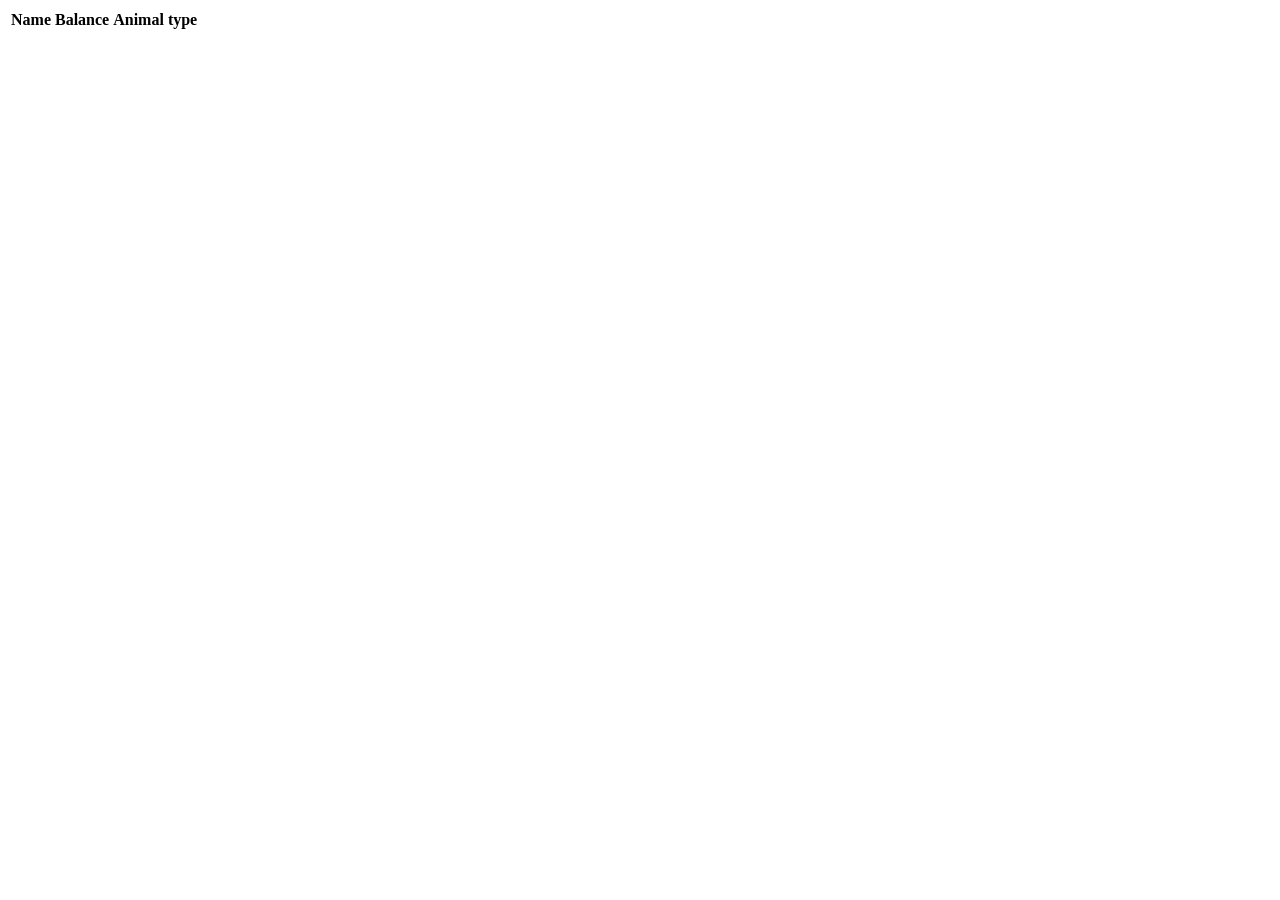
==== Week07/day02/src/main/resources/templates/showallaccountintable.html @ c7ededbf "feat(BankOfSimba)show all account" ====
<!DOCTYPE html>
<html xmlns:th="http://www.thymeleaf.org">
<head>
    <title>Thymeleaf Exercise #</title>
    <link rel="stylesheet" th:href="@{/style.css}" />
    <meta charset="utf-8" />
</head>
<body>
<div>
<table>
    <tr><th>Name</th><th>Balance</th><th>Animal type</th></tr>
    <tr th:each="bankaccount : ${bankaccountlist}">
        <td th:text="${bankaccount.name}"/>
        <td th:text="${bankaccount.balance}"/>
        <td th:text="${bankaccount.animalType}"/></tr>
</table>
</div>
</body>
</html>
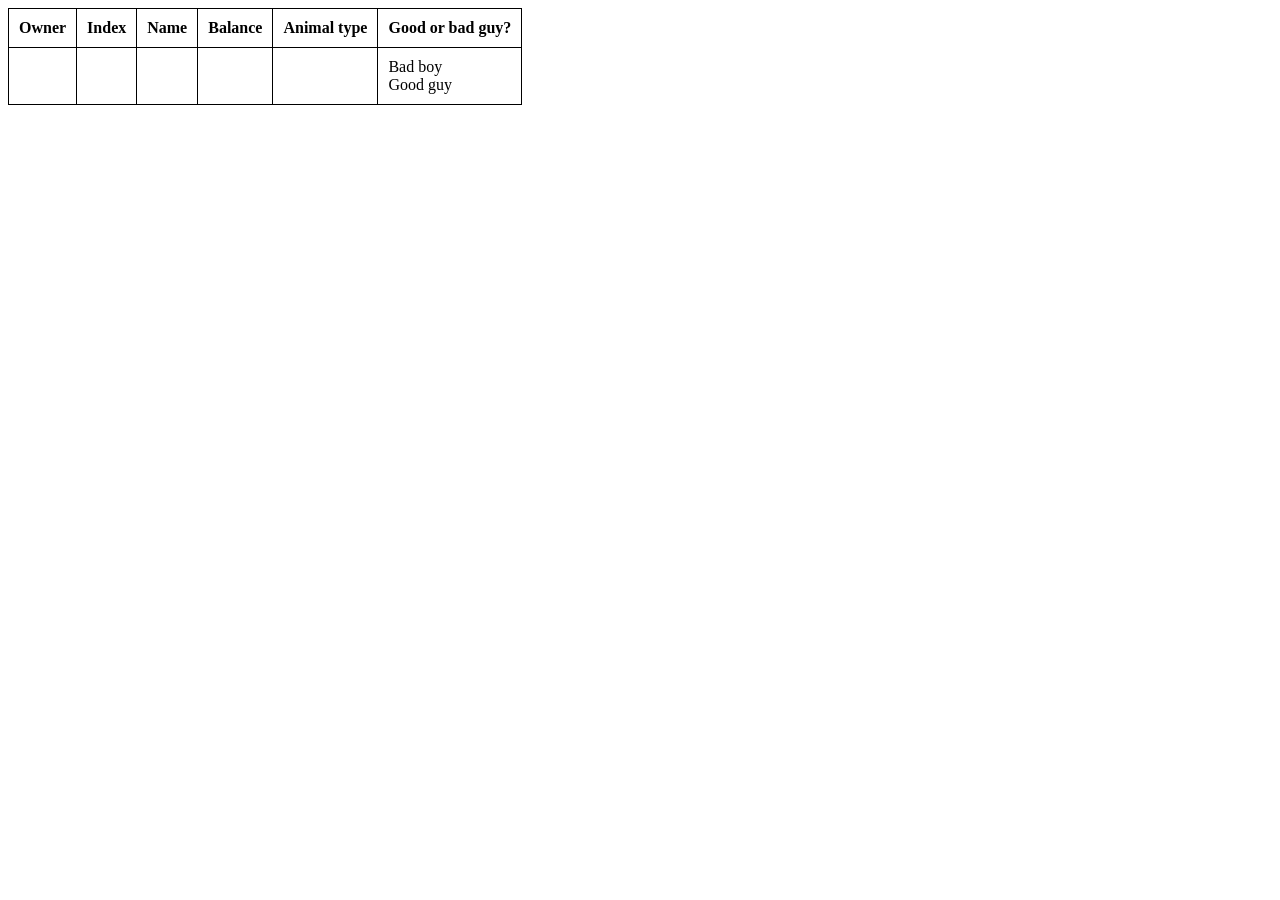
==== commit 6d55d942: "feat(BankOfSimba) Good or bad guy col added"" ====
--- a/Week07/day02/src/main/resources/templates/showallaccountintable.html
+++ b/Week07/day02/src/main/resources/templates/showallaccountintable.html
@@ -4,15 +4,44 @@
     <title>Thymeleaf Exercise #</title>
     <link rel="stylesheet" th:href="@{/style.css}" />
     <meta charset="utf-8" />
+    <style>
+        table, th, td {
+            border: 1px solid black;
+            border-collapse: collapse;
+        }
+        th, td {
+            padding: 10px;
+        }
+
+        .king {
+            color: gold;
+        }
+    </style>
 </head>
 <body>
 <div>
-<table>
-    <tr><th>Name</th><th>Balance</th><th>Animal type</th></tr>
+<table border="1">
+    <tr><th>Owner</th><th>Index</th><th>Name</th><th>Balance</th><th>Animal type</th><th>Good or bad guy?</th></tr>
     <tr th:each="bankaccount : ${bankaccountlist}">
+        <td>
+            <span th:if="${bankaccount.isKing()}" th:text="'King!'" class="king"  />
+            <span th:if="!${bankaccount.isKing()}" th:text="'Not king'" />
+        </td>
+        <td th:text="${bankaccountStat.index}"/>
         <td th:text="${bankaccount.name}"/>
         <td th:text="${bankaccount.balance}"/>
-        <td th:text="${bankaccount.animalType}"/></tr>
+        <td th:text="${bankaccount.animalType}"/>
+        <td>
+            <th:block th:switch="${bankaccount.isGoodGuy()}">
+                <div th:case="false">
+                    Bad boy
+                </div>
+                <div th:case="true">
+                    Good guy
+                </div>
+            </th:block>
+        </td>
+        </tr>
 </table>
 </div>
 </body>
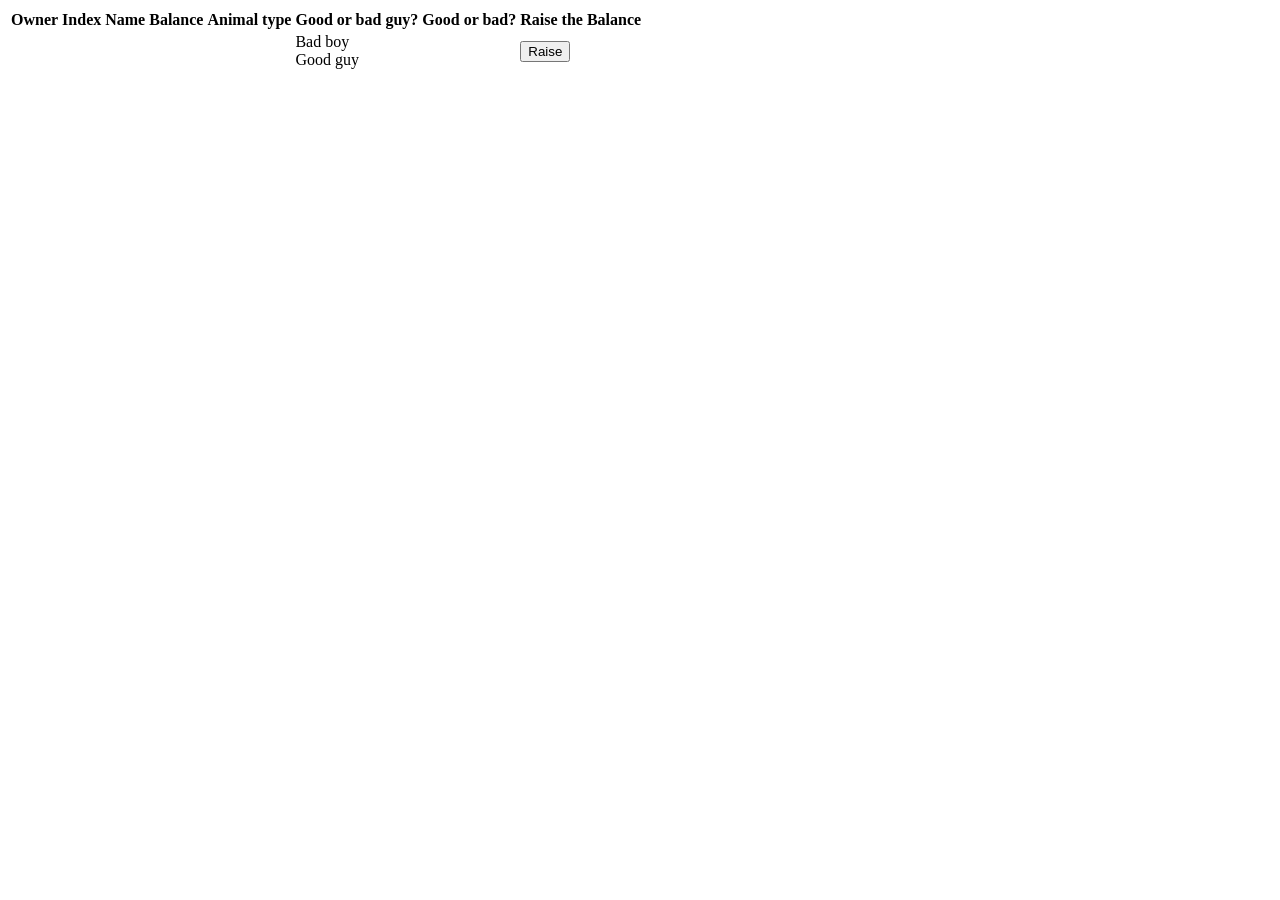
==== commit 9fa8468c: "feat(BankOfSimba)button added" ====
--- a/Week07/day02/src/main/resources/templates/showallaccountintable.html
+++ b/Week07/day02/src/main/resources/templates/showallaccountintable.html
@@ -2,27 +2,22 @@
 <html xmlns:th="http://www.thymeleaf.org">
 <head>
     <title>Thymeleaf Exercise #</title>
-    <link rel="stylesheet" th:href="@{/style.css}" />
+    <link rel="stylesheet" th:href="@{/style.css}"/>
     <meta charset="utf-8" />
-    <style>
-        table, th, td {
-            border: 1px solid black;
-            border-collapse: collapse;
-        }
-        th, td {
-            padding: 10px;
-        }
-
-        .king {
-            color: gold;
-        }
-    </style>
 </head>
 <body>
-<div>
-<table border="1">
-    <tr><th>Owner</th><th>Index</th><th>Name</th><th>Balance</th><th>Animal type</th><th>Good or bad guy?</th></tr>
-    <tr th:each="bankaccount : ${bankaccountlist}">
+    <form method="get" action="/showintable">
+        <table>
+    <tr><th>Owner</th>
+        <th>Index</th>
+        <th>Name</th>
+        <th>Balance</th>
+        <th>Animal type</th>
+        <th>Good or bad guy?</th>
+        <th>Good or bad?</th>
+        <th>Raise the Balance</th></tr>
+
+            <tr th:each="bankaccount : ${bankaccountlist}">
         <td>
             <span th:if="${bankaccount.isKing()}" th:text="'King!'" class="king"  />
             <span th:if="!${bankaccount.isKing()}" th:text="'Not king'" />
@@ -41,8 +36,15 @@
                 </div>
             </th:block>
         </td>
+        <td th:text="${bankaccount.isGoodGuy()} ? 'Good guy' : 'Bad boy'"/>
+        </td>
+                <td/>
+
+                    <button type="button" th:action="${bankaccount.raiseBalance()}">Raise</button>
+                </td>
         </tr>
+
 </table>
-</div>
+    </form>
 </body>
 </html>
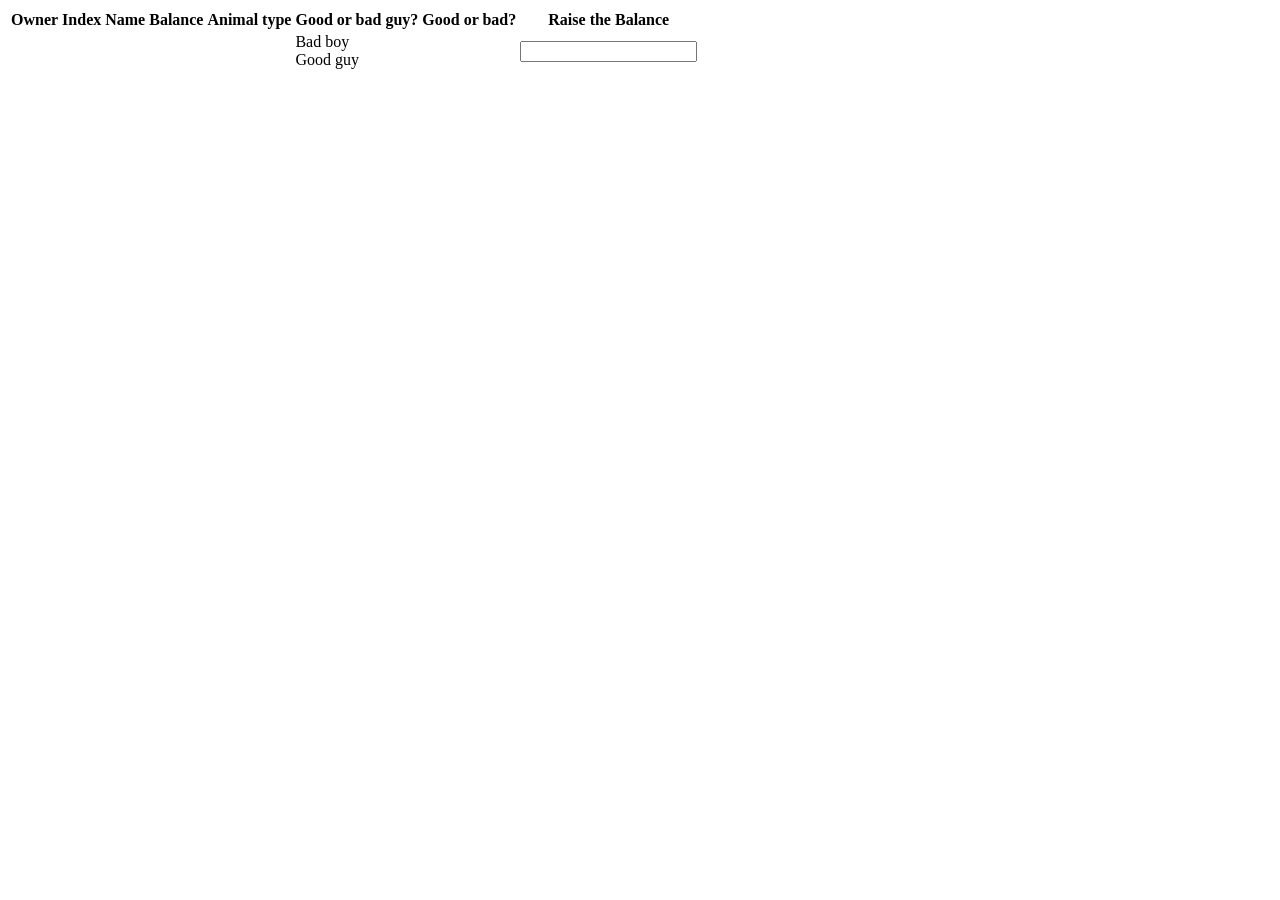
==== commit 0031bef6: "modify(BankAccuntList)modified" ====
--- a/Week07/day02/src/main/resources/templates/showallaccountintable.html
+++ b/Week07/day02/src/main/resources/templates/showallaccountintable.html
@@ -6,7 +6,7 @@
     <meta charset="utf-8" />
 </head>
 <body>
-    <form method="get" action="/showintable">
+    <form method="post" action="/showintable" th:action="@{/showintable}">
         <table>
     <tr><th>Owner</th>
         <th>Index</th>
@@ -22,7 +22,7 @@
             <span th:if="${bankaccount.isKing()}" th:text="'King!'" class="king"  />
             <span th:if="!${bankaccount.isKing()}" th:text="'Not king'" />
         </td>
-        <td th:text="${bankaccountStat.index}"/>
+        <td th:text="${bankaccountStat.index}" th:name="index"/>
         <td th:text="${bankaccount.name}"/>
         <td th:text="${bankaccount.balance}"/>
         <td th:text="${bankaccount.animalType}"/>
@@ -38,9 +38,9 @@
         </td>
         <td th:text="${bankaccount.isGoodGuy()} ? 'Good guy' : 'Bad boy'"/>
         </td>
-                <td/>
+                <td>
 
-                    <button type="button" th:action="${bankaccount.raiseBalance()}">Raise</button>
+                    <input th:type="button" th:value="Raise"></inputbutton>
                 </td>
         </tr>
 
